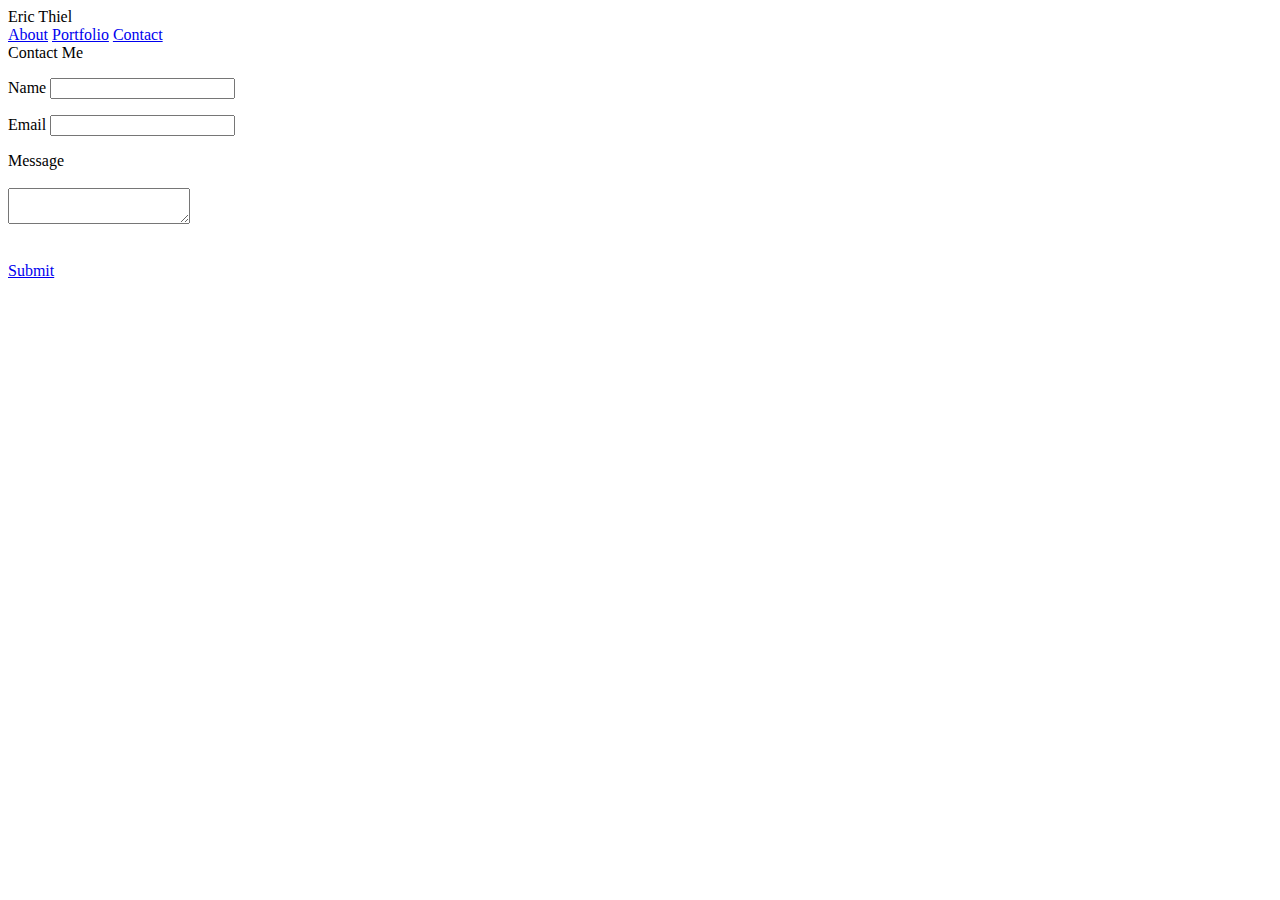
==== contact.html @ 578275c9 "initial commit" ====
<!DOCTYPE html>
<html lang="en">
<!-- Head -->
<head>
  <meta charset="UTF-8">
  <meta name="viewport" content="width=device-width, initial-scale=1.0">
  <meta http-equiv="X-UA-Compatible" content="ie=edge">
  <title>Basic-Portfolio</title>
  <!-- Favicon -->
  <link rel="icon" href="../Basic-Portfolio/assets/images/face.png" type="image/jpg">
  <!-- CSS reference -->
  <link rel="stylesheet" href="../Basic-Portfolio/assets/css/style.css">
</head>
<body>
  <!-- Navigation Bar -->
  <header class="header">
    <div class="navBar">
      <div id="name"> Eric Thiel</div>
      <div class="navigationLinks">
        <a href="../Basic-Portfolio/index.html" id="aboutLink">About</a>
        <a href="../Basic-Portfolio/portfolio.html" id="portfolioLink">Portfolio</a>
        <a href="../Basic-Portfolio/contact.html" id="contactLink">Contact</a>
      </div>
    </div>
  </header>

  <!-- Content -->
  <div class="pageContent">
    <!-- Content Title -->
    <div id="contentTitle">Contact Me</div>
    <!-- Content Box -->
    <div id="contactForm">
      <p>Name
        <input type="text" name="name" id="contactName">
      </p>
      <p>Email
        <input type="email" name="email" id="contactEmail">
      </p>
      <p>Message
        <br>
        <br>
        <textarea id="contactMessage" name="contactMessage"></textarea>
      </p>
      <br>
      <a href="#" id="contactSubmit">Submit</a>
    </div>  
  </div>
  <div class="spacer"></div>
  <!-- Footer -->
  <footer class="footer">
  </footer>
  
</body>
</html>
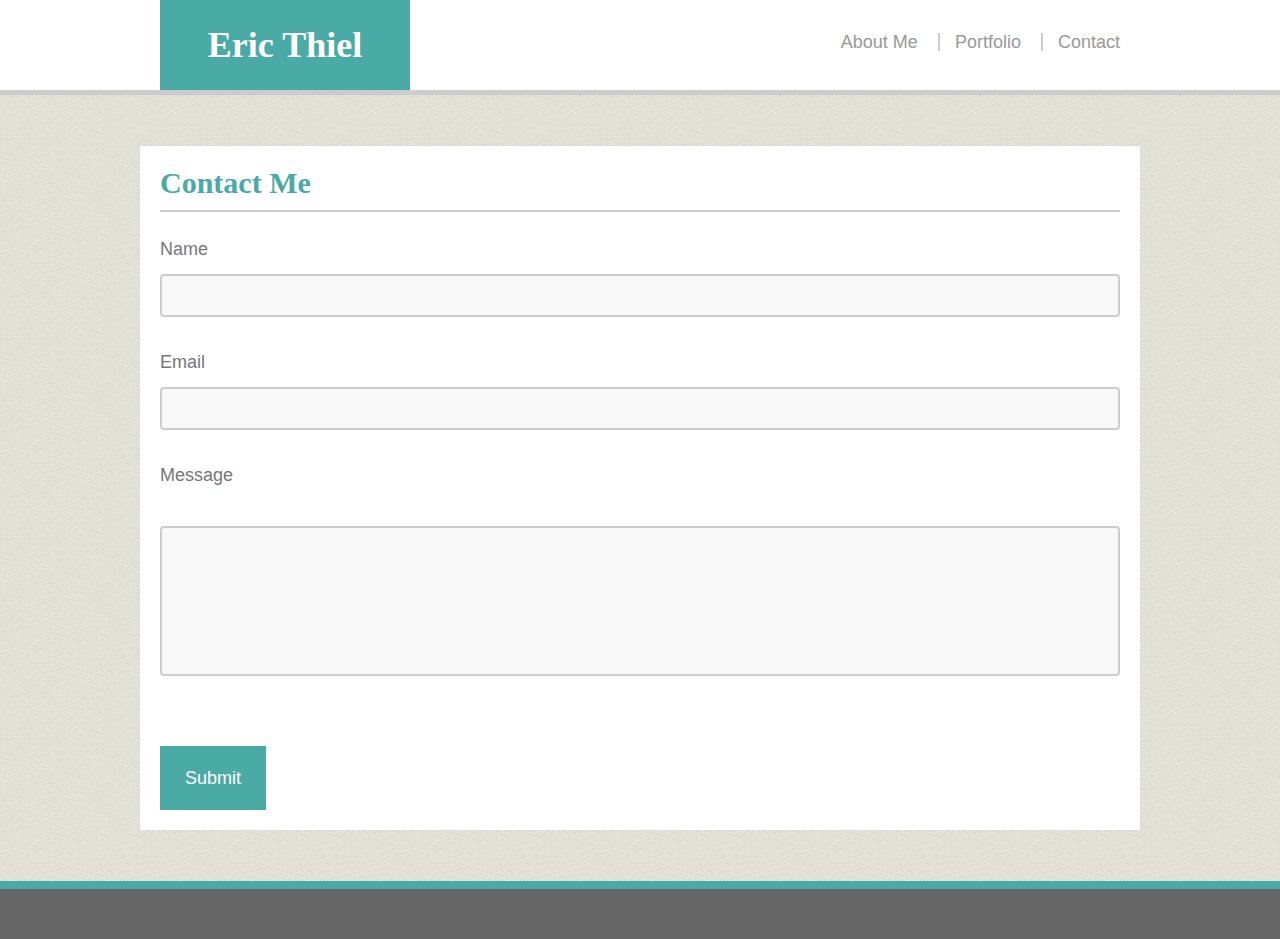
==== commit 9c0b92b9: "added media queries for responsiveness at different page widths" ====
--- a/contact.html
+++ b/contact.html
@@ -1,35 +1,30 @@
 <!DOCTYPE html>
 <html lang="en">
-<!-- Head -->
 <head>
   <meta charset="UTF-8">
   <meta name="viewport" content="width=device-width, initial-scale=1.0">
   <meta http-equiv="X-UA-Compatible" content="ie=edge">
-  <title>Basic-Portfolio</title>
-  <!-- Favicon -->
-  <link rel="icon" href="../Basic-Portfolio/assets/images/face.png" type="image/jpg">
+  <title>Responsive-Portfolio</title>
   <!-- CSS reference -->
-  <link rel="stylesheet" href="../Basic-Portfolio/assets/css/style.css">
+  <link rel="stylesheet" href="assets/css/reset.css">
+  <link rel="stylesheet" href="assets/css/style.css">
 </head>
 <body>
   <!-- Navigation Bar -->
-  <header class="header">
-    <div class="navBar">
-      <div id="name"> Eric Thiel</div>
-      <div class="navigationLinks">
-        <a href="../Basic-Portfolio/index.html" id="aboutLink">About</a>
-        <a href="../Basic-Portfolio/portfolio.html" id="portfolioLink">Portfolio</a>
-        <a href="../Basic-Portfolio/contact.html" id="contactLink">Contact</a>
-      </div>
+  <header>
+    <div class="container">
+      <div id="name">Eric Thiel</div>
+      <nav>
+        <a href="index.html" class="navigation" id="about">About Me</a>
+        <a href="portfolio.html" class="navigation" id="portfolio">Portfolio</a>
+        <a href="contact.html" class="navigation" id="contact">Contact</a>
+      </nav>
     </div>
   </header>
 
   <!-- Content -->
-  <div class="pageContent">
-    <!-- Content Title -->
-    <div id="contentTitle">Contact Me</div>
-    <!-- Content Box -->
-    <div id="contactForm">
+  <div class="container" id="pageContent">
+    <h1 id="title">Contact Me</h1>
       <p>Name
         <input type="text" name="name" id="contactName">
       </p>
@@ -43,12 +38,9 @@
       </p>
       <br>
       <a href="#" id="contactSubmit">Submit</a>
-    </div>  
   </div>
   <div class="spacer"></div>
-  <!-- Footer -->
-  <footer class="footer">
-  </footer>
+  <footer class="footer"></footer>
   
 </body>
 </html>--- a/assets/css/style.css
+++ b/assets/css/style.css
@@ -0,0 +1,212 @@
+body{
+  font-family: Arial, Helvetica, sans-serif;
+  color: #777777;
+  background-image: url(../images/seamless_paper_texture.png);
+  font-size: 18px;
+  line-height: 34px;
+  display: flex;
+  flex-direction: column;
+  min-height: 100vh;
+}
+
+header{
+  background: #ffffff;
+  border-bottom: 5px solid #cccccc;
+  margin-bottom: 50px;
+  /* position: fixed; */
+  width: 100%;
+}
+
+p{
+  margin-bottom: 20px;
+}
+
+nav{
+  float: right;
+  margin-top: 25px;
+}
+
+.navigation{
+  display: inline-block;
+  padding-left: 15px;
+  margin-left: 15px;
+  line-height: 18px;
+  color: #999;
+  text-decoration: none;
+  border-left: 2px solid #cccccc;
+}
+#about{
+  border:none;
+}
+
+/*Navigation Bar*/
+.container{
+  width: 100%;
+  max-width: 960px;
+  margin: 0 auto;
+  clear: both;
+}
+/* Name Box */
+#name{
+  background:#4aaaa5;
+  color: #ffffff;
+  font-size: 36px;
+  font-family: Georgia, 'Times New Roman', Times, serif;
+  text-align: center;
+  float: left;
+  width: 250px;
+  height: 90px;
+  font-weight: bold;
+  line-height: 90px;
+}  
+
+
+#pageContent{
+  width: 100%;
+  background: #fff;
+  border: 1px solid #ddd;
+  max-width: 960px;
+  clear: both;
+  padding: 20px;
+  margin-bottom: 50px;
+}
+
+#title{
+  margin-bottom: 20px;
+  font-family: Georgia, Times, "Times New Roman", serif;
+  font-weight: 700;
+  color: #4aaaa5;
+  border-bottom: 2px solid #cccccc;
+  font-size: 30px;
+  padding-bottom: 10px;
+}
+
+/* About me Image */
+#image{
+  float: left;
+  margin-right: 20px;
+}
+
+
+/* Contact Form */
+#contactForm{
+  padding: 20px;
+  font-size: 18px;
+  line-height: 50%;
+}
+
+input{
+  width:100%;
+  padding: 12px 20px;
+  margin: 8px 0;
+  box-sizing: border-box;
+  border: 2px solid #ccc;
+  border-radius: 4px;
+  background-color: #f8f8f8;
+}
+
+textarea{
+  width: 100%;
+  height: 150px;
+  padding: 12px 20px;
+  box-sizing: border-box;
+  border: 2px solid #ccc;
+  border-radius: 4px;
+  background-color: #f8f8f8;
+  resize: none;
+
+}
+
+#contactSubmit{
+  background-color:#4aaaa5;
+  color: white;
+  padding: 15px 25px;
+  text-align: center;
+  text-decoration: none;
+  display: inline-block;
+  margin-top: 5px;
+}
+
+/* Portfolio Image Gallery */
+.galleryCard {
+  position: relative;
+  width: 250px;
+  border: 1px solid #ccc;
+  float: left;
+  margin-right: 20px;
+  margin-bottom: 20px;
+}
+
+.desc {
+  position: absolute;
+  left: 0;
+  top: 66%;
+  width: 100%;
+  text-align: center;
+  font-size: 18px;
+  background-color: #4aaaa5;
+  color: #ffffff;
+  padding-top: 10px;
+  padding-bottom: 10px;
+}
+
+.cardPic { 
+  width: 100%;
+  height: auto;
+}
+
+/* Spacer */
+.spacer {
+  flex: 1;
+}
+/* footer */
+footer{
+  background-color: #666666;
+  border-top: 8px solid #4aaaa5;
+  height: 50px;
+}
+
+@media screen and (max-width: 980px) {
+  #pageContent{
+   width:66%;
+  }
+  .galleryCard{
+    width: 40%;
+  }
+ }
+ @media screen and (max-width: 768px) {
+   #contact{
+     margin-right: 20px;
+   }
+   #pageContent{
+     max-width: 768px;
+     width: 90%;
+   }
+   #image{
+     width:40%;
+   }
+ 
+ }
+ @media screen and (max-width: 640px) {
+  header {
+      position: static;
+  }
+  #image{
+    width:100%;
+  }
+  #name{
+    clear:both;
+    width:100%;
+  }
+  nav{
+    float:none;
+    clear:both;
+    text-align: center;
+  }
+  .navigation {
+    width:25%;
+  }
+  .galleryCard{
+    width: 100%;
+  }
+}